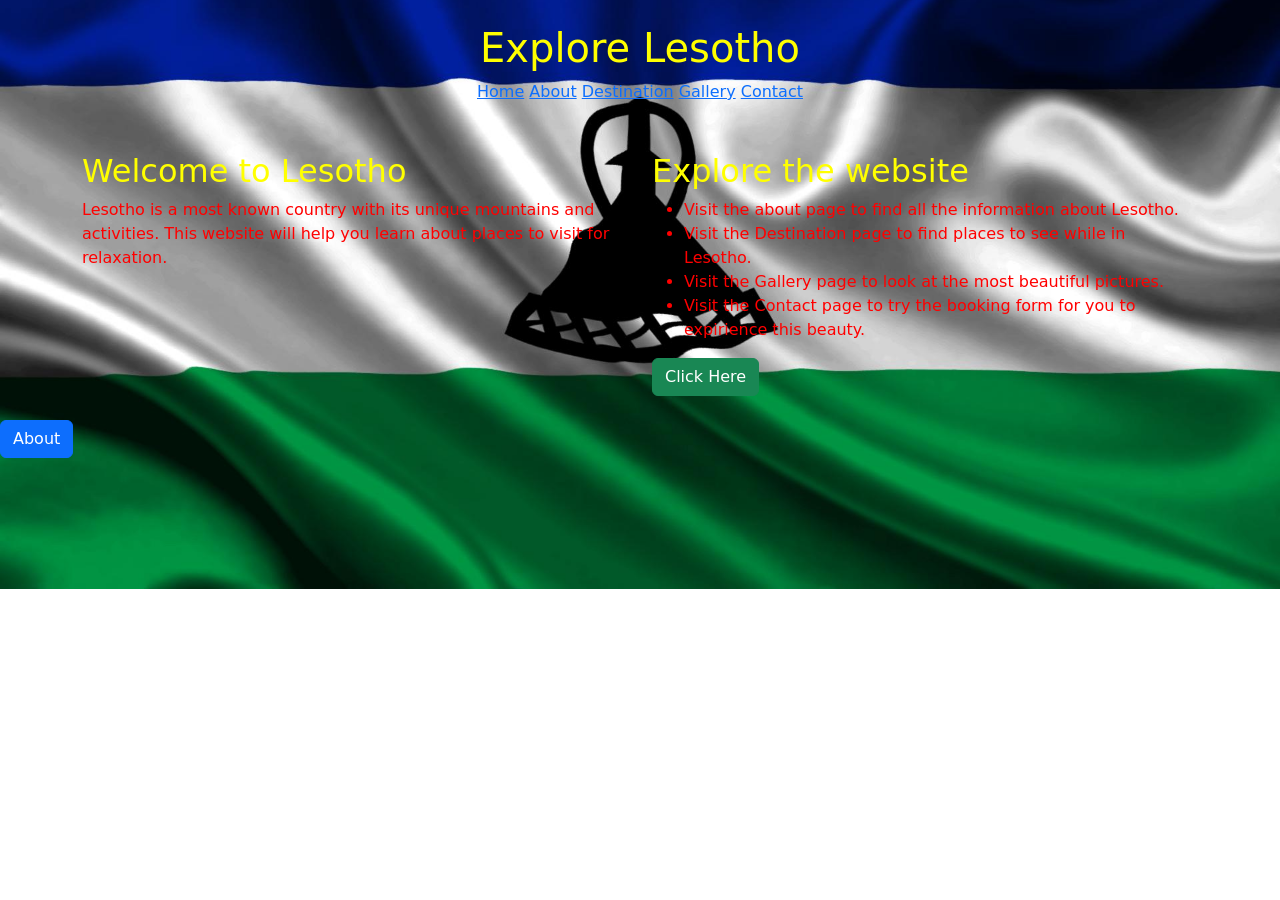
==== index.html @ 96b5f535 "Rename home.html to index.html" ====
<!DOCTYPE html>
<html>
<head>
	<meta charset="utf-8">
	<meta name="viewport" content="width=device-width, initial-scale=1">
	<title>Visit Lesotho</title>

  <link href="https://cdn.jsdelivr.net/npm/bootstrap@5.3.8/dist/css/bootstrap.min.css" rel="stylesheet">
  <script src="https://cdn.jsdelivr.net/npm/bootstrap@5.3.8/dist/js/bootstrap.bundle.min.js"></script>

  <link rel="stylesheet" type="text/css" href="home.css">
 
</head>
<body>
    
    <header class="text-center p-4">
    	
    	<h1>Explore Lesotho</h1>

    	<nav>
    		
    		<a href="home.html">Home</a>
    		<a href="about.html">About</a>
    		<a href="destination.html">Destination</a>
    		<a href="gallery.html">Gallery</a>
    		<a href="contact.html">Contact</a>

    	</nav>
    </header>

    <main>

        <div class="container my-4">

         <div class="row g-4">

        <div class="col-md-6">
    		
    		<h2>Welcome to Lesotho</h2>
    		<p>Lesotho is a most known country with its unique mountains and activities. This website will help you learn about places to visit for relaxation.</p>

        </div>

        <div class="col-md-6">

          <section>  

    		<h2>Explore the website</h2>
    		<ul>
    			<li>Visit the about page to find all the information about Lesotho.</li>
    			<li>Visit the Destination page to find places to see while in Lesotho.</li>
    			<li>Visit the Gallery page to look at the most beautiful pictures.</li>
    			<li>Visit the Contact page to try the booking form for you to expirience this beauty.</li>
    		</ul>


        <button onclick="welcomeMessage()" class="btn btn-success">Click Here</button>

    	
        </div>

         </div>

        </div>

        <a href="about.html" class="btn btn-primary">About</a>


        </section>
    </main>

    <script src="script.js"></script>

    <script>
        function welcomeMessage() {
            alert("Welcome to Lesotho!");
        }
    </script>
   
</body>
</html>
---- home.css ----
body {
	background-image: url("flag.jpg");
    background-size: cover;
    background-position: center;
    background-repeat: no-repeat;
}

p{
	color: red;
}
h1, h2{
	color: yellow;
}
ul{
	color: red;
}
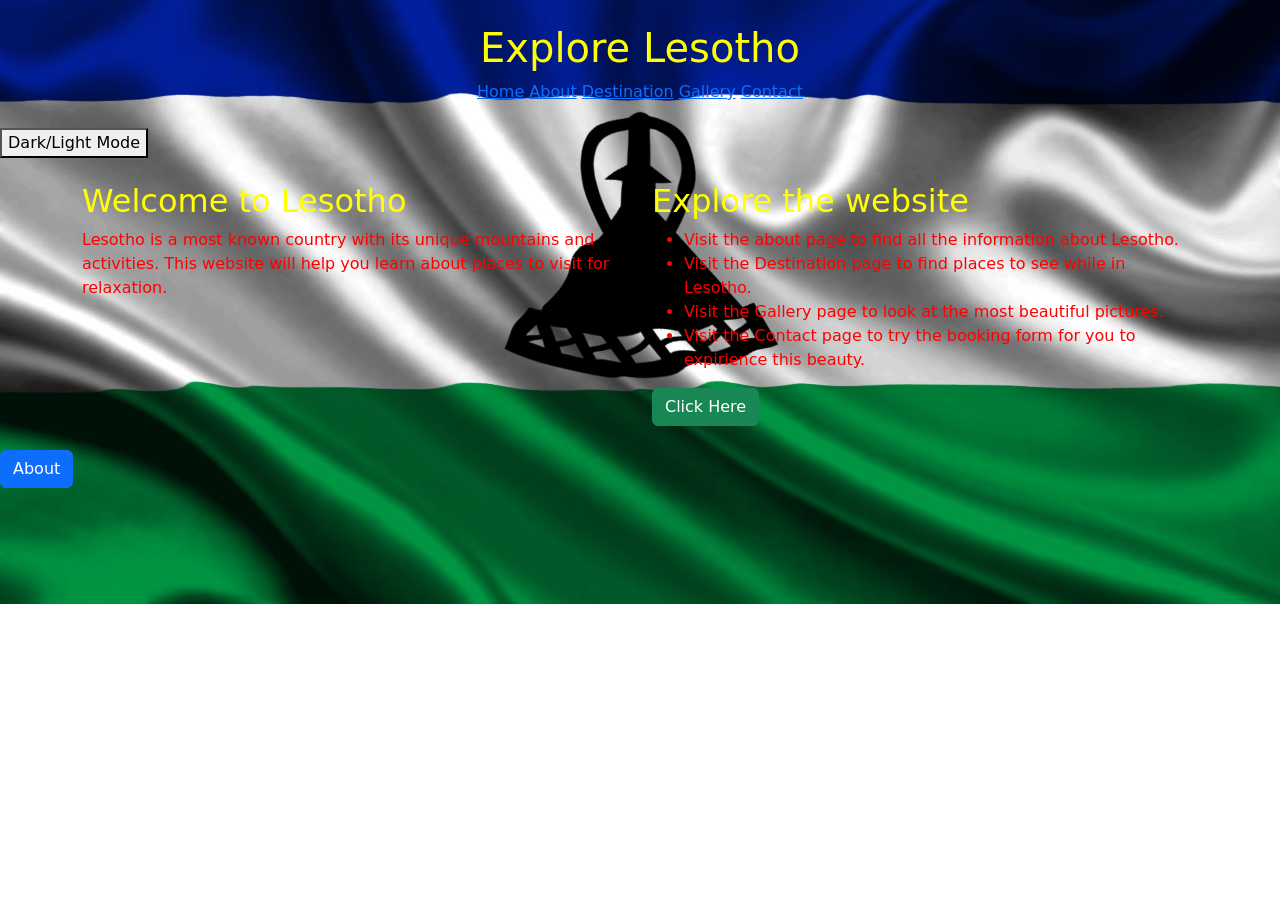
==== commit 52415c65: "Implement dark/light mode toggle button Added a button for toggling dark/light mode." ====
--- a/index.html
+++ b/index.html
@@ -8,7 +8,7 @@
   <link href="https://cdn.jsdelivr.net/npm/bootstrap@5.3.8/dist/css/bootstrap.min.css" rel="stylesheet">
   <script src="https://cdn.jsdelivr.net/npm/bootstrap@5.3.8/dist/js/bootstrap.bundle.min.js"></script>
 
-  <link rel="stylesheet" type="text/css" href="home.css">
+  <link rel="stylesheet" type="text/css" href="index.css">
  
 </head>
 <body>
@@ -27,7 +27,7 @@
 
     	</nav>
     </header>
-
+      <button onclick="changeMode()">Dark/Light Mode</button>
     <main>
 
         <div class="container my-4">
@@ -69,8 +69,6 @@
         </section>
     </main>
 
-    <script src="script.js"></script>
-
     <script>
         function welcomeMessage() {
             alert("Welcome to Lesotho!");
--- a/index.css
+++ b/index.css
@@ -0,0 +1,16 @@
+body {
+	background-image: url("flag.jpg");
+    background-size: cover;
+    background-position: center;
+    background-repeat: no-repeat;
+}
+
+p{
+	color: red;
+}
+h1, h2{
+	color: yellow;
+}
+ul{
+	color: red;
+}
